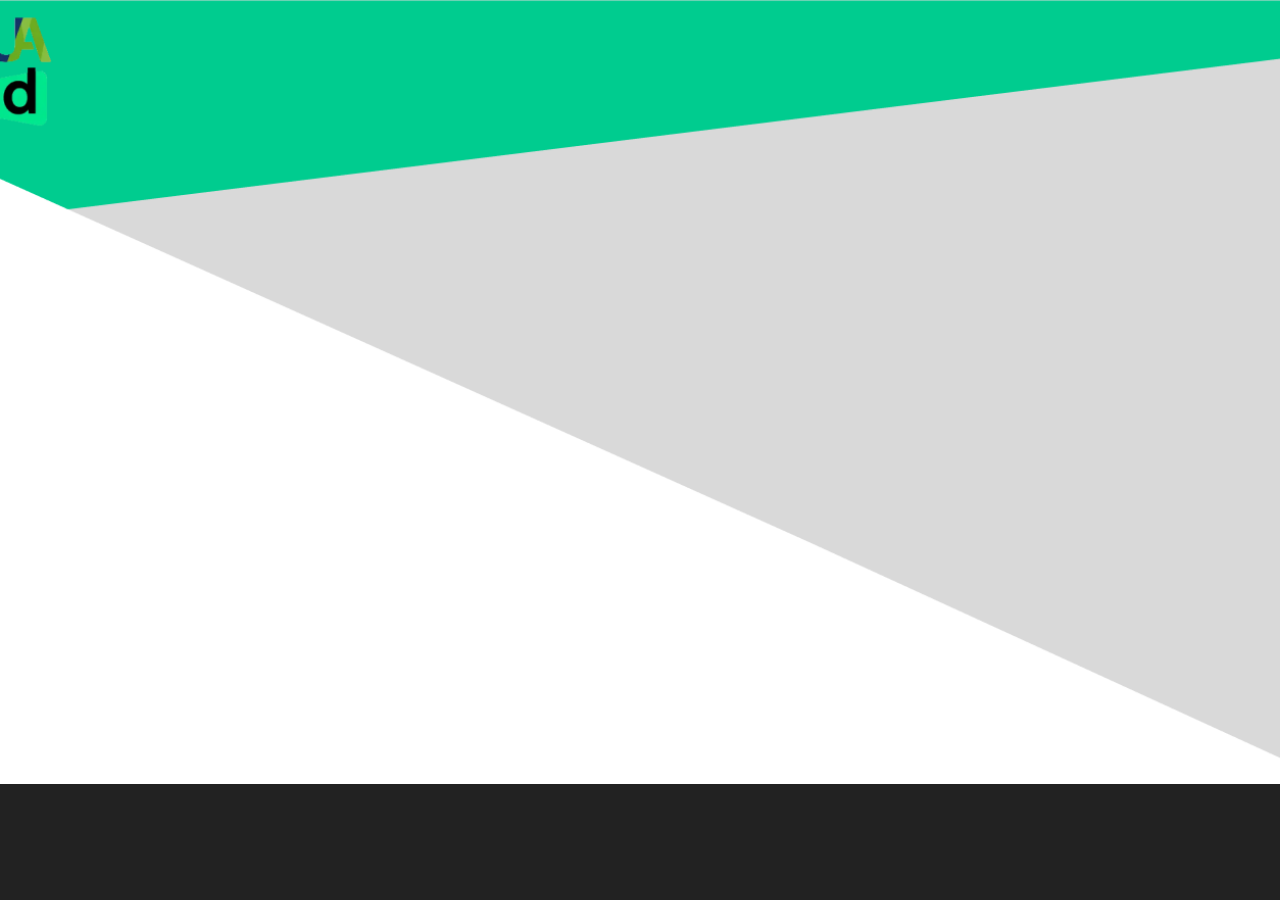
==== esquecisenha.html @ aec63f4b "Inicio" ====
<!DOCTYPE html>
<html lang="en">
  <head>
    <meta charset="UTF-8" />
    <meta http-equiv="X-UA-Compatible" content="IE=edge" />
    <meta name="viewport" content="width=device-width, initial-scale=1.0" />
    <title>Document</title>
    <link rel="stylesheet" href="style.css" />
  </head>
  <body class="fundosenha">
    <section class="esqsenha"></section>
  </body>
</html>
---- style.css ----
.login
{
position: relative;
width: 1024px;
height: 768px;

}
body {
    background-image: url('img/fundo.png');
    background-color: #222; /* cor de backup */
    background-repeat: no-repeat;
    background-size: cover;
    background-position: center center; /* centraliza a imagem */
  }

  .tittle
  {
    position: absolute;
width: 262.09px;
height: 58.27px;
left: 33.55px;
top: 213.97px;

font-family: 'Gill Sans', 'Gill Sans MT', Calibri, 'Trebuchet MS', sans-serif;
font-style: normal;
font-weight: 400;
font-size: 35px;
line-height: 42px;
  }

.caixatxt
{
    position: absolute;
width: 300px;
height: 30px;
left: 30px;
top: 300px;

background: #00CC8F;
box-shadow: 0px 4px 4px rgba(0, 0, 0, 0.25), 0px 4px 4px rgba(0, 0, 0, 0.25), 0px 4px 4px rgba(0, 0, 0, 0.25), 0px 4px 4px rgba(0, 0, 0, 0.25), 0px 4px 4px rgba(0, 0, 0, 0.25), 0px 4px 4px rgba(0, 0, 0, 0.25), 0px 4px 4px rgba(0, 0, 0, 0.25), 0px 4px 4px rgba(0, 0, 0, 0.25);
border-radius: 30px;
}
.senha
{
position: absolute;
width: 160.4px;
height: 48.72px;
left: 33.55px;
top: 329.55px;

font-family: 'Gill Sans', 'Gill Sans MT', Calibri, 'Trebuchet MS', sans-serif;
font-style: normal;
font-weight: 400;
font-size: 35px;
line-height: 42px;
}
.senhatxt
{
    position: absolute;
width: 300px;
height: 30px;
left: 30px;
top:410px;

background: #00CC8F;
box-shadow: 0px 4px 4px rgba(0, 0, 0, 0.25), 0px 4px 4px rgba(0, 0, 0, 0.25), 0px 4px 4px rgba(0, 0, 0, 0.25), 0px 4px 4px rgba(0, 0, 0, 0.25), 0px 4px 4px rgba(0, 0, 0, 0.25), 0px 4px 4px rgba(0, 0, 0, 0.25), 0px 4px 4px rgba(0, 0, 0, 0.25), 0px 4px 4px rgba(0, 0, 0, 0.25);
border-radius: 30px;
    }
.esquecisenha
{
    position: absolute;
width: 353.29px;
height: 35.34px;
left: 35px;
top: 460px;

font-family: 'Inter';
font-style: normal;
font-weight: 400;
font-size: 20px;
line-height: 30px;

color: #0500FC;
}
.botaologin
{
text-align: center;
position: absolute;
width: 200px;
height: 70px;
left: 80px;
top: 535px;

background: #00CC8F;
box-shadow: 0px 4px 4px rgba(0, 0, 0, 0.25), 0px 4px 4px rgba(0, 0, 0, 0.25), 0px 4px 4px rgba(0, 0, 0, 0.25), 0px 4px 4px rgba(0, 0, 0, 0.25), 0px 4px 4px rgba(0, 0, 0, 0.25), 0px 4px 4px rgba(0, 0, 0, 0.25), 0px 4px 4px rgba(0, 0, 0, 0.25), 0px 4px 4px rgba(0, 0, 0, 0.25);
border-radius: 50px;
text-decoration: none;
text-decoration-color: black;
font-size: 50px;
color: black;
}
.esqsenha
{
    position: relative;
    width: 1024px;
    height: 768px;
}
.fundosenha
{
    background-image: url('img/esqsenha.png');
    background-color: #222; /* cor de backup */
    background-repeat: no-repeat;
    background-size: cover;
    background-position: center center; /* centraliza a imagem */
}
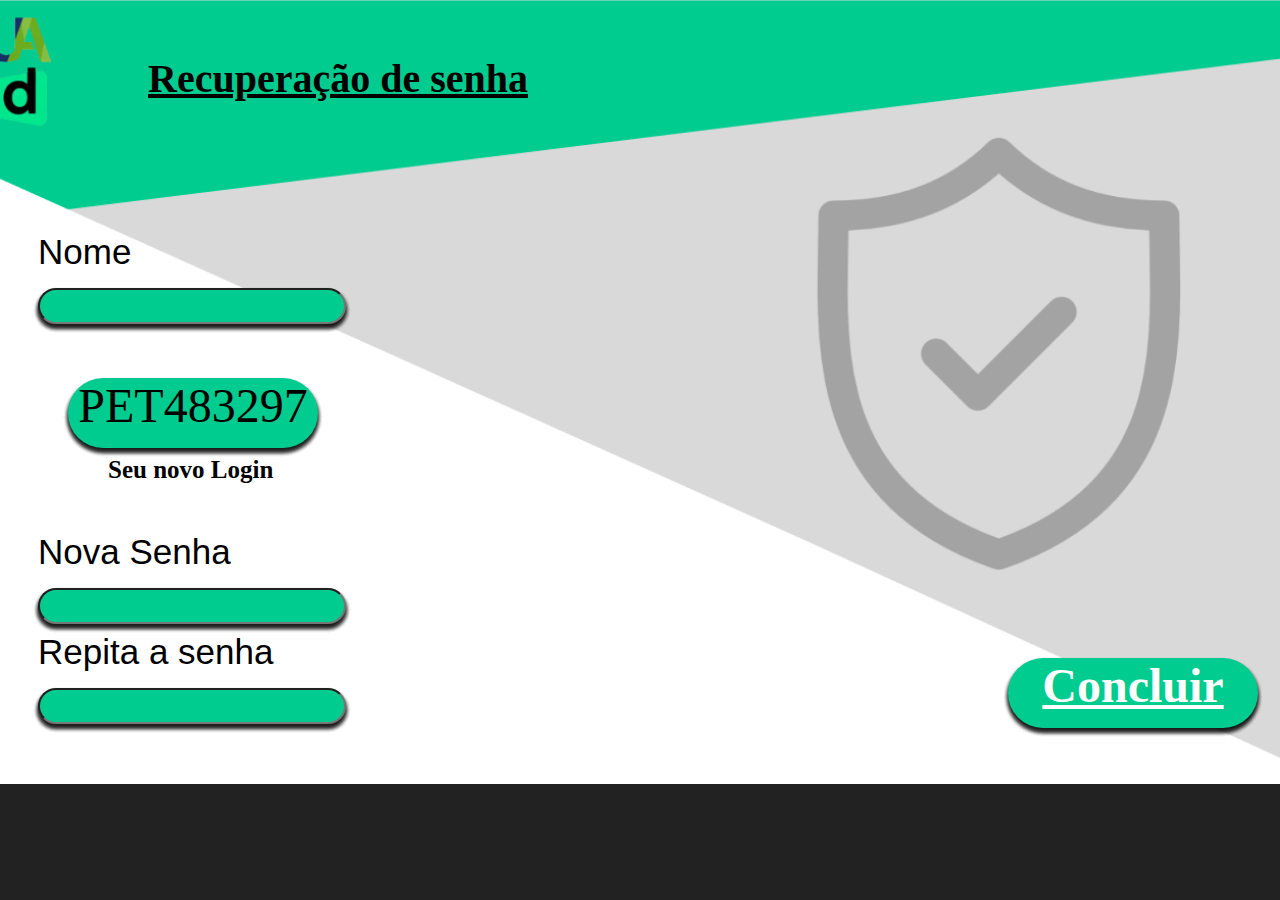
==== commit 7a544ff1: "Adicionado esqueci senha" ====
--- a/esquecisenha.html
+++ b/esquecisenha.html
@@ -8,6 +8,19 @@
     <link rel="stylesheet" href="style.css" />
   </head>
   <body class="fundosenha">
-    <section class="esqsenha"></section>
+    <section class="esqsenha">
+      <header class="headsenha">
+        <h1 class="titlesenha">Recuperação de senha</h1>
+      </header>
+      <h1 class="nametxt">Nome</h1>
+      <input class="nometxt" type="text" name="campo-texto" />
+      <form class="greenbutao">PET483297</form>
+      <h1 class="newlogin">Seu novo Login</h1>
+      <h1 class="newpass">Nova Senha</h1>
+      <input class="newpassword" type="text" name="campo-texto" />
+      <h1 class="repeatpass">Repita a senha</h1>
+      <input class="repetepassword" type="text" name="campo-texto" />
+      <a class="concluir" href="index.html">Concluir</a>
+    </section>
   </body>
 </html>
--- a/style.css
+++ b/style.css
@@ -112,4 +112,144 @@
     background-repeat: no-repeat;
     background-size: cover;
     background-position: center center; /* centraliza a imagem */
+}
+.titlesenha
+{
+text-decoration: underline solid;
+position: absolute;
+width: 536px;
+height: 132px;
+left: 140px;
+top: 20px;
+
+font-family: 'Inter';
+font-style: normal;
+font-weight: 900;
+font-size: 40px;
+line-height: 48px;
+
+color: #000000;
+}
+.nametxt
+{
+    position: absolute;
+width: 160.4px;
+height: 48.72px;
+left: 30px;
+top: 200px;
+
+font-family: 'Gill Sans', 'Gill Sans MT', Calibri, 'Trebuchet MS', sans-serif;
+font-style: normal;
+font-weight: 400;
+font-size: 35px;
+line-height: 42px;
+}
+
+.nometxt
+{
+    position: absolute;
+    width: 300px;
+    height: 30px;
+    left: 30px;
+    top:280px;
+    
+    background: #00CC8F;
+    box-shadow: 0px 4px 4px rgba(0, 0, 0, 0.25), 0px 4px 4px rgba(0, 0, 0, 0.25), 0px 4px 4px rgba(0, 0, 0, 0.25), 0px 4px 4px rgba(0, 0, 0, 0.25), 0px 4px 4px rgba(0, 0, 0, 0.25), 0px 4px 4px rgba(0, 0, 0, 0.25), 0px 4px 4px rgba(0, 0, 0, 0.25), 0px 4px 4px rgba(0, 0, 0, 0.25);
+    border-radius: 30px;
+}
+.greenbutao
+{
+    text-align: center;
+    font-size: 48px;
+    position: absolute;
+width: 250px;
+height: 70px;
+left: 60px;
+top: 370px;
+
+background: #00CC8F;
+box-shadow: 0px 4px 4px rgba(0, 0, 0, 0.25), 0px 4px 4px rgba(0, 0, 0, 0.25), 0px 4px 4px rgba(0, 0, 0, 0.25), 0px 4px 4px rgba(0, 0, 0, 0.25), 0px 4px 4px rgba(0, 0, 0, 0.25), 0px 4px 4px rgba(0, 0, 0, 0.25), 0px 4px 4px rgba(0, 0, 0, 0.25), 0px 4px 4px rgba(0, 0, 0, 0.25);
+border-radius: 50px;
+}
+.newlogin
+{
+    position: absolute;
+width: 247px;
+height: 45px;
+left: 100px;
+top: 430px;
+
+font-family: 'Inter';
+font-style: normal;
+font-weight: 900;
+font-size: 25px;
+line-height: 30px;
+}
+
+.newpass
+{
+    position: absolute;
+width: 200.4px;
+height: 100.72px;
+left: 30px;
+top: 500px;
+
+font-family: 'Gill Sans', 'Gill Sans MT', Calibri, 'Trebuchet MS', sans-serif;
+font-style: normal;
+font-weight: 400;
+font-size: 35px;
+line-height: 42px;
+}
+.newpassword
+{
+    position: absolute;
+    width: 300px;
+    height: 30px;
+    left: 30px;
+    top: 580px;
+    
+    background: #00CC8F;
+    box-shadow: 0px 4px 4px rgba(0, 0, 0, 0.25), 0px 4px 4px rgba(0, 0, 0, 0.25), 0px 4px 4px rgba(0, 0, 0, 0.25), 0px 4px 4px rgba(0, 0, 0, 0.25), 0px 4px 4px rgba(0, 0, 0, 0.25), 0px 4px 4px rgba(0, 0, 0, 0.25), 0px 4px 4px rgba(0, 0, 0, 0.25), 0px 4px 4px rgba(0, 0, 0, 0.25);
+    border-radius: 30px;
+}
+.repeatpass
+{
+    position: absolute;
+    width: 250.4px;
+    height: 100.72px;
+    left: 30px;
+    top: 600px;
+    
+    font-family: 'Gill Sans', 'Gill Sans MT', Calibri, 'Trebuchet MS', sans-serif;
+    font-style: normal;
+    font-weight: 400;
+    font-size: 35px;
+    line-height: 42px;
+}
+.repetepassword
+{
+    position: absolute;
+    width: 300px;
+    height: 30px;
+    left: 30px;
+    top: 680px;
+    
+    background: #00CC8F;
+    box-shadow: 0px 4px 4px rgba(0, 0, 0, 0.25), 0px 4px 4px rgba(0, 0, 0, 0.25), 0px 4px 4px rgba(0, 0, 0, 0.25), 0px 4px 4px rgba(0, 0, 0, 0.25), 0px 4px 4px rgba(0, 0, 0, 0.25), 0px 4px 4px rgba(0, 0, 0, 0.25), 0px 4px 4px rgba(0, 0, 0, 0.25), 0px 4px 4px rgba(0, 0, 0, 0.25);
+    border-radius: 30px;
+}
+.concluir
+{
+    text-align: center;
+    font-size: 48px;
+    position: absolute;
+width: 250px;
+height: 70px;
+left: 1000px;
+top: 650px;
+color: white;
+background: #00CC8F;
+box-shadow: 0px 4px 4px rgba(0, 0, 0, 0.25), 0px 4px 4px rgba(0, 0, 0, 0.25), 0px 4px 4px rgba(0, 0, 0, 0.25), 0px 4px 4px rgba(0, 0, 0, 0.25), 0px 4px 4px rgba(0, 0, 0, 0.25), 0px 4px 4px rgba(0, 0, 0, 0.25), 0px 4px 4px rgba(0, 0, 0, 0.25), 0px 4px 4px rgba(0, 0, 0, 0.25);
+border-radius: 50px;
+font-weight: bold;
 }